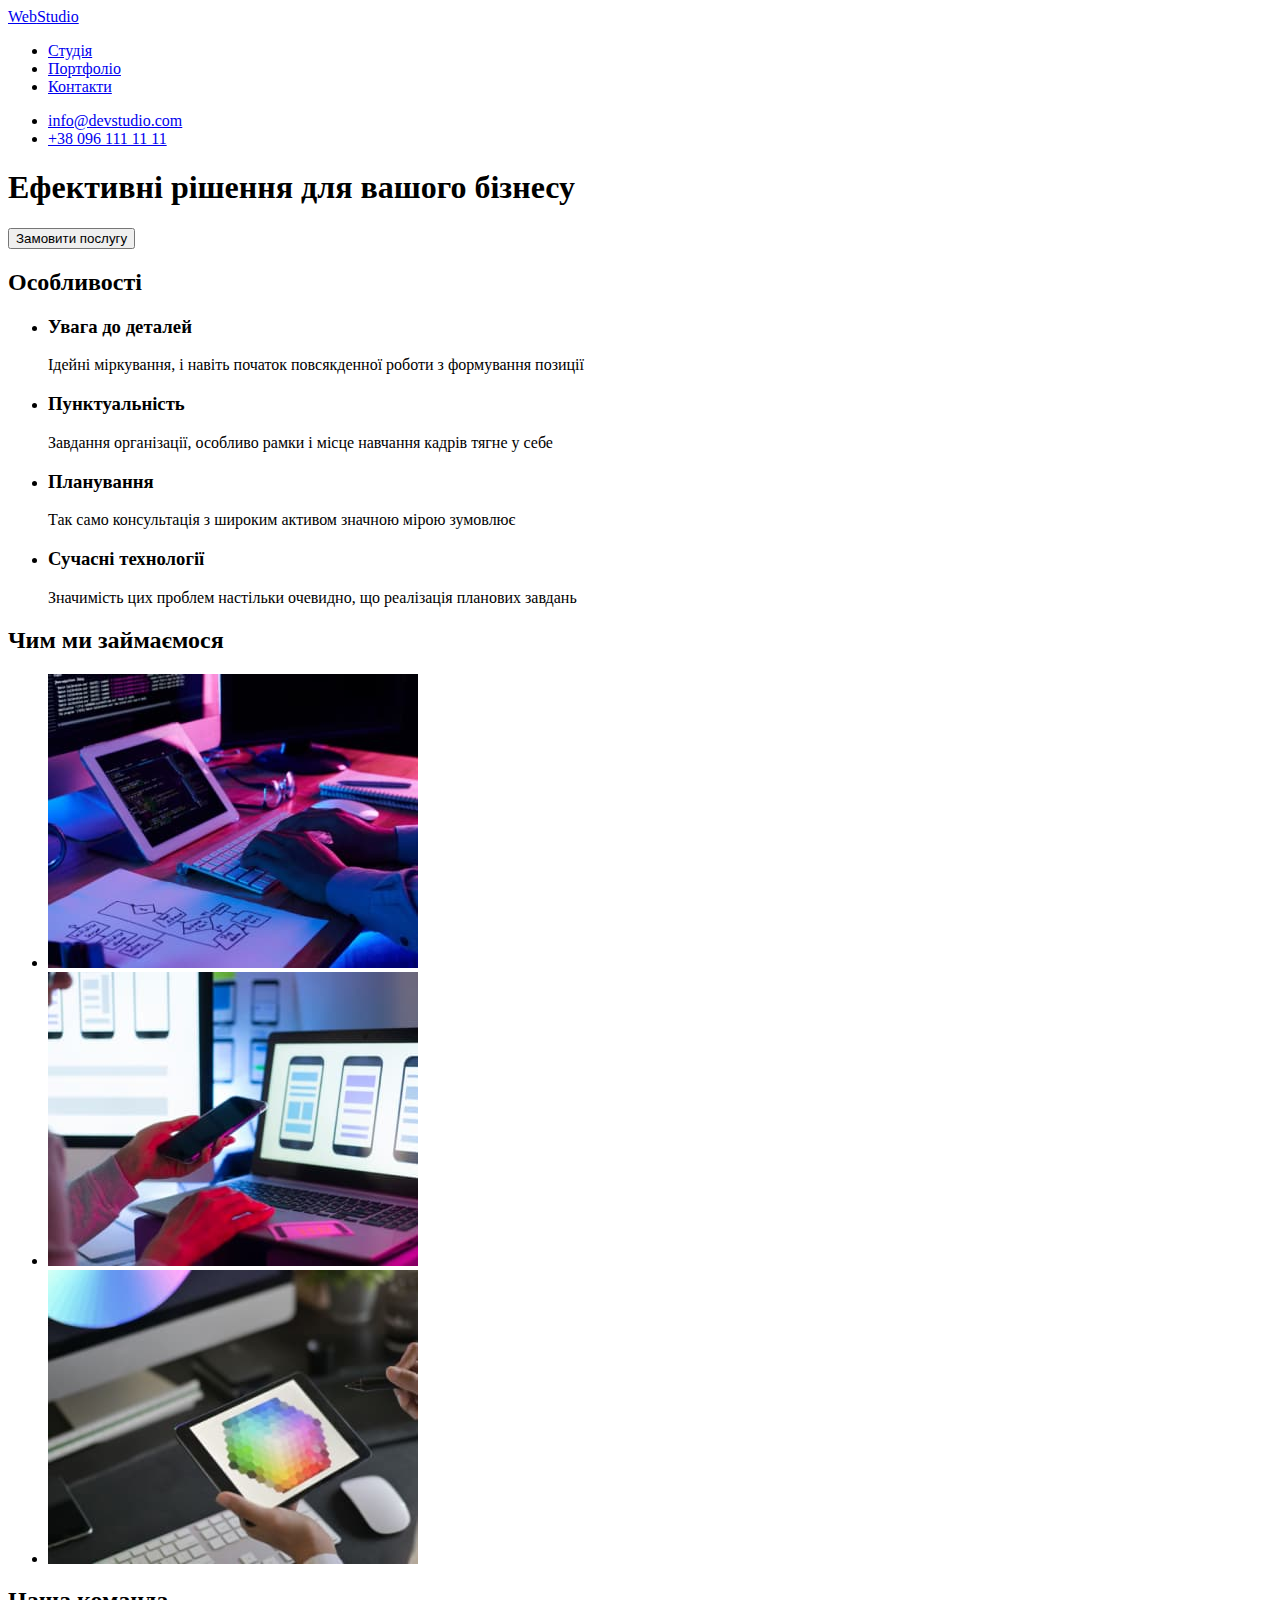
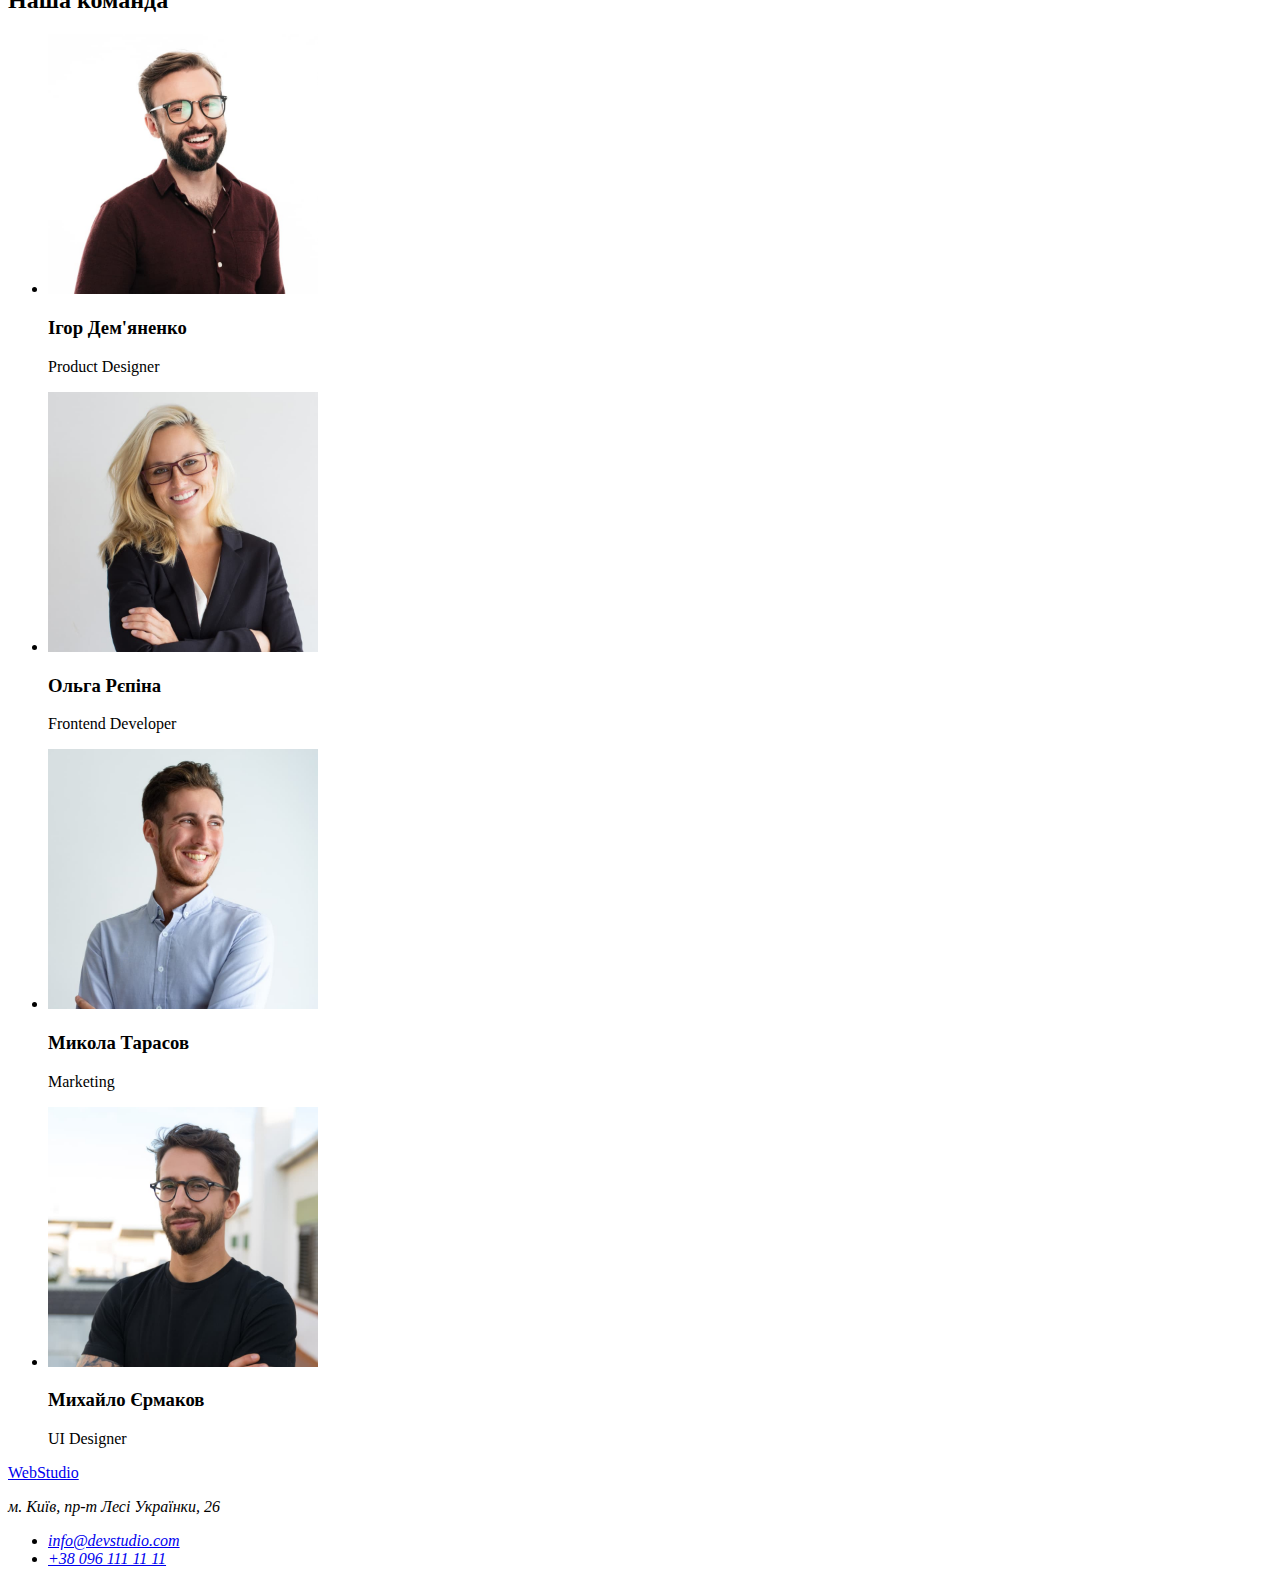
==== index.html @ 5a86db14 "create clone from previous hw" ====
<!DOCTYPE html>
<html lang="ua">
  <head>
    <meta charset="UTF-8" />
    <meta http-equiv="X-UA-Compatible" content="IE=edge" />
    <meta name="viewport" content="width=device-width, initial-scale=1.0" />
    <title>Web Studio (Version 2.1)</title>
  </head>
  <body>
    <header>
      <a href="#"> <span>Web</span>Studio </a>
      <nav>
        <ul>
          <li><a href="#">Студія</a></li>
          <li><a href="#">Портфоліо</a></li>
          <li><a href="#">Контакти</a></li>
        </ul>
      </nav>
      <ul>
        <li><a href="mailto:info@devstudio.com">info@devstudio.com</a></li>
        <li><a href="tel:+380961111111">+38 096 111 11 11</a></li>
      </ul>
    </header>

    <main>
      <section>
        <h1>Ефективні рішення для вашого бізнесу</h1>
        <button type="button">Замовити послугу</button>
      </section>

      <section>
        <h2>Особливості</h2>
        <ul>
          <li>
            <h3>Увага до деталей</h3>
            <p>Ідейні міркування, і навіть початок повсякденної роботи з формування позиції</p>
          </li>
          <li>
            <h3>Пунктуальність</h3>
            <p>Завдання організації, особливо рамки і місце навчання кадрів тягне у себе</p>
          </li>
          <li>
            <h3>Планування</h3>
            <p>Так само консультація з широким активом значною мірою зумовлює</p>
          </li>
          <li>
            <h3>Сучасні технології</h3>
            <p>Значимість цих проблем настільки очевидно, що реалізація планових завдань</p>
          </li>
        </ul>
      </section>

      <section>
        <h2>Чим ми займаємося</h2>
        <ul>
          <li>
            <img
              src="./images/image1.jpg"
              alt="Розробка програмного забеспечення"
              width="370"
              height="294"
            />
          </li>
          <li>
            <img
              src="./images/img2.jpg"
              alt="Створення мобільних застосунків"
              width="370"
              height="294"
            />
          </li>
          <li>
            <img
              src="./images/img3.jpg"
              alt="Розробка сучасного UX/UI дизайну"
              width="370"
              height="294"
            />
          </li>
        </ul>
      </section>

      <section>
        <h2>Наша команда</h2>
        <ul>
          <li>
            <img src="./images/igor.jpg" alt="This is Igor" width="270" height="260" />
            <h3>Ігор Дем'яненко</h3>
            <p lang="en">Product Designer</p>
          </li>
          <li>
            <img src="./images/olga.jpg" alt="This is Olga" width="270" height="260" />

            <h3>Ольга Рєпіна</h3>
            <p lang="en">Frontend Developer</p>
          </li>
          <li>
            <img src="./images/mykola.jpg" alt="This is Mykola" width="270" height="260" />
            <h3>Микола Тарасов</h3>
            <p lang="en">Marketing</p>
          </li>
          <li>
            <img src="./images/myhailo.jpg" alt="This is Myhailo" width="270" height="260" />
            <h3>Михайло Єрмаков</h3>
            <p lang="en">UI Designer</p>
          </li>
        </ul>
      </section>
    </main>

    <footer>
      <a href="#"><span>Web</span>Studio</a>
      <address>
        <p>м. Київ, пр-т Лесі Українки, 26</p>
        <ul>
          <li><a href="mailto:info@devstudio.com">info@devstudio.com</a></li>
          <li><a href="tel:+380961111111">+38 096 111 11 11</a></li>
        </ul>
      </address>
    </footer>
  </body>
</html>
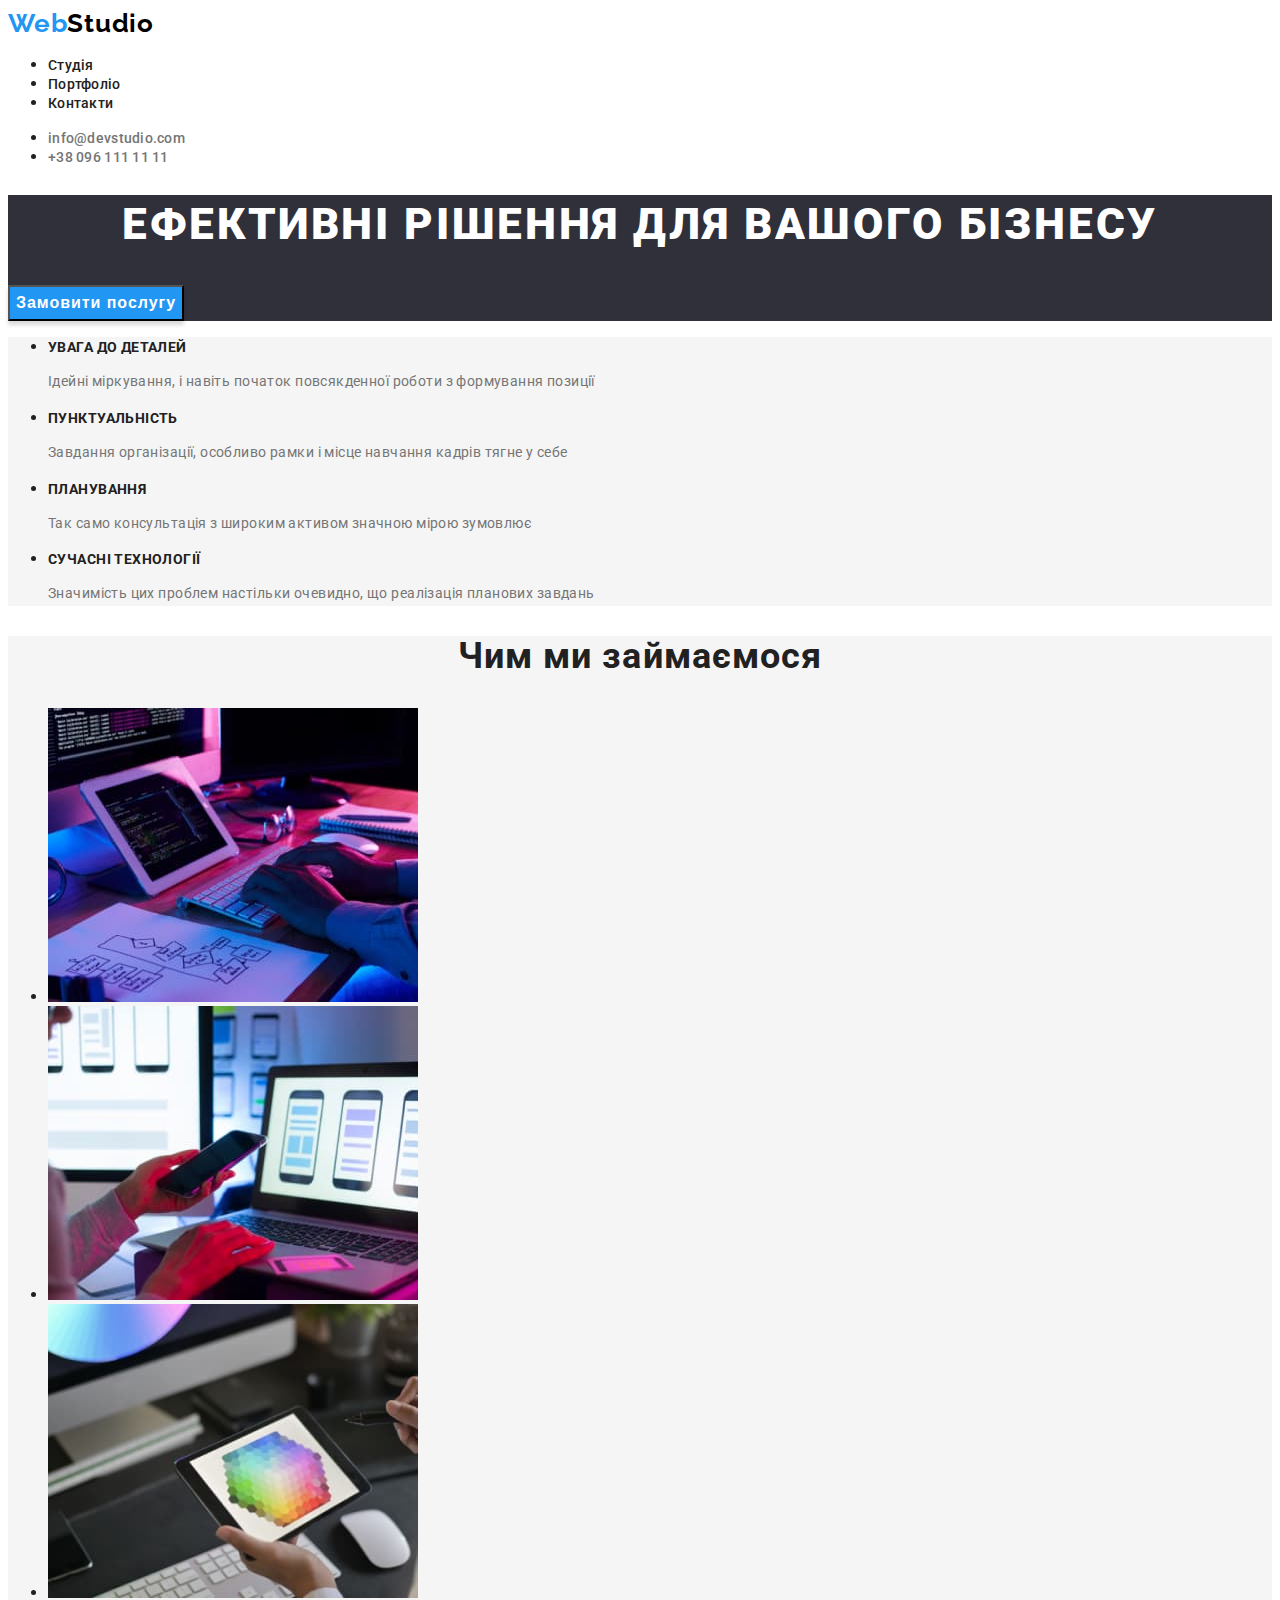
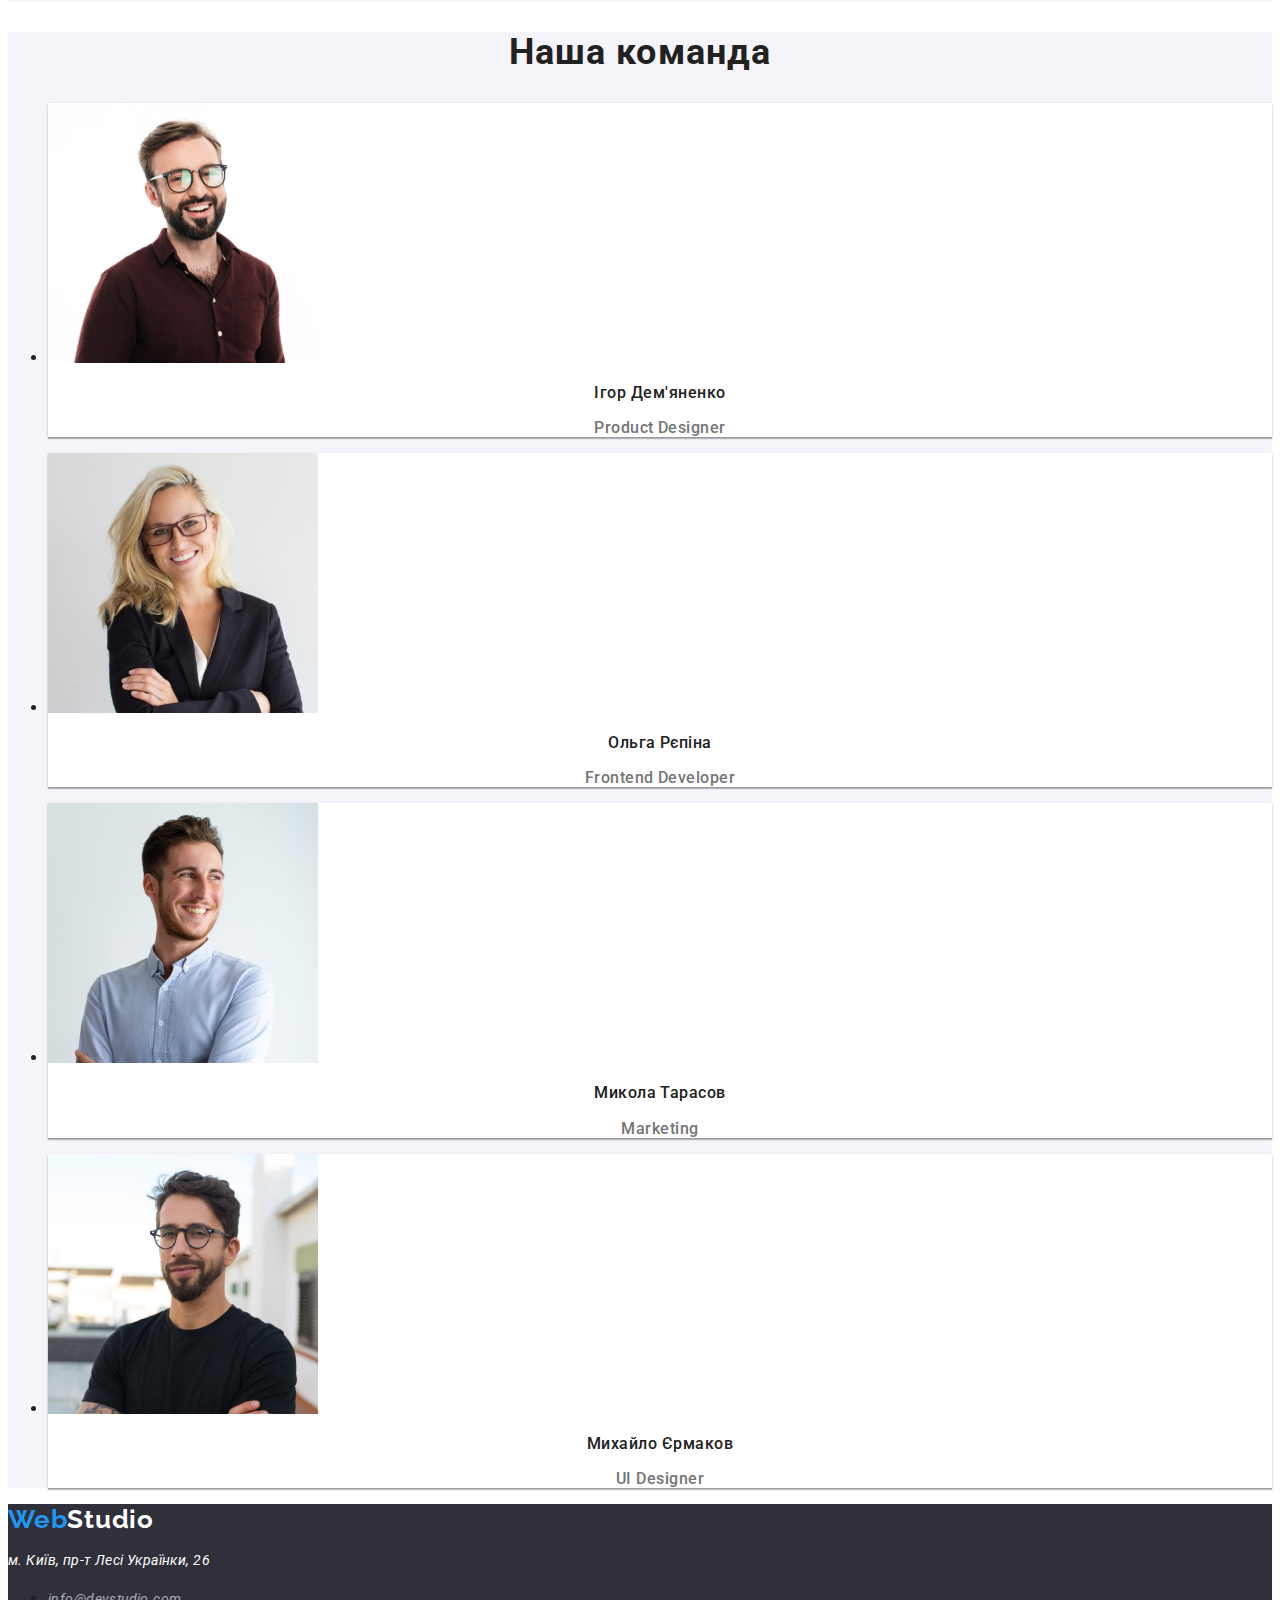
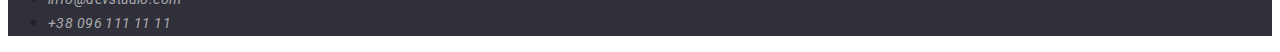
==== commit f8f3e520: "complete 2nd task" ====
--- a/index.html
+++ b/index.html
@@ -5,56 +5,78 @@
     <meta http-equiv="X-UA-Compatible" content="IE=edge" />
     <meta name="viewport" content="width=device-width, initial-scale=1.0" />
     <title>Web Studio (Version 2.1)</title>
+    <link rel="preconnect" href="https://fonts.googleapis.com" />
+    <link rel="preconnect" href="https://fonts.gstatic.com" crossorigin />
+    <link
+      href="https://fonts.googleapis.com/css2?family=Raleway:wght@700&family=Roboto:wght@400;500;700;900&display=swap"
+      rel="stylesheet"
+    />
+    <link rel="stylesheet" href="./css/styles.css" />
   </head>
   <body>
-    <header>
-      <a href="#"> <span>Web</span>Studio </a>
+    <!-- НАВІГАЦІЯ -->
+    <header class="header">
+      <a lang="en" class="logo-txt-header" href="./index.html">
+        <span class="logo-span">Web</span>Studio
+      </a>
       <nav>
         <ul>
-          <li><a href="#">Студія</a></li>
-          <li><a href="#">Портфоліо</a></li>
-          <li><a href="#">Контакти</a></li>
+          <li><a class="nav-link" href="./index.html">Студія</a></li>
+          <li><a class="nav-link" href="./portfolio.html">Портфоліо</a></li>
+          <li><a class="nav-link" href="#">Контакти</a></li>
         </ul>
       </nav>
       <ul>
-        <li><a href="mailto:info@devstudio.com">info@devstudio.com</a></li>
-        <li><a href="tel:+380961111111">+38 096 111 11 11</a></li>
+        <li>
+          <a class="contact-link-header" href="mailto:info@devstudio.com">info@devstudio.com</a>
+        </li>
+        <li><a class="contact-link-header" href="tel:+380961111111">+38 096 111 11 11</a></li>
       </ul>
     </header>
 
     <main>
-      <section>
-        <h1>Ефективні рішення для вашого бізнесу</h1>
-        <button type="button">Замовити послугу</button>
+      <!-- HERO -->
+      <section class="order">
+        <h1 class="order-descr">Ефективні рішення для вашого бізнесу</h1>
+        <button class="order-btn" type="button">
+          <span class="order-btn-txt">Замовити послугу</span>
+        </button>
       </section>
-
-      <section>
-        <h2>Особливості</h2>
-        <ul>
+      <!-- Особливості -->
+      <section class="unics">
+        <!-- <h2>Особливості</h2> -->
+        <ul class="unics-list">
           <li>
-            <h3>Увага до деталей</h3>
-            <p>Ідейні міркування, і навіть початок повсякденної роботи з формування позиції</p>
+            <h3 class="unic-name">Увага до деталей</h3>
+            <p class="unic-descr">
+              Ідейні міркування, і навіть початок повсякденної роботи з формування позиції
+            </p>
           </li>
           <li>
-            <h3>Пунктуальність</h3>
-            <p>Завдання організації, особливо рамки і місце навчання кадрів тягне у себе</p>
+            <h3 class="unic-name">Пунктуальність</h3>
+            <p class="unic-descr">
+              Завдання організації, особливо рамки і місце навчання кадрів тягне у себе
+            </p>
           </li>
           <li>
-            <h3>Планування</h3>
-            <p>Так само консультація з широким активом значною мірою зумовлює</p>
+            <h3 class="unic-name">Планування</h3>
+            <p class="unic-descr">Так само консультація з широким активом значною мірою зумовлює</p>
           </li>
           <li>
-            <h3>Сучасні технології</h3>
-            <p>Значимість цих проблем настільки очевидно, що реалізація планових завдань</p>
+            <h3 class="unic-name">Сучасні технології</h3>
+            <p class="unic-descr">
+              Значимість цих проблем настільки очевидно, що реалізація планових завдань
+            </p>
           </li>
         </ul>
       </section>
-
-      <section>
-        <h2>Чим ми займаємося</h2>
-        <ul>
+      <!-- Діяльність -->
+      <section class="activity">
+        <h2 class="activity-head">Чим ми займаємося</h2>
+        <ul class="activity-list">
           <li>
             <img
+              class="activity-img"
               src="./images/image1.jpg"
               alt="Розробка програмного забеспечення"
               width="370"
@@ -63,6 +85,7 @@
           </li>
           <li>
             <img
+              class="activity-img"
               src="./images/img2.jpg"
               alt="Створення мобільних застосунків"
               width="370"
@@ -71,6 +94,7 @@
           </li>
           <li>
             <img
+              class="activity-img"
               src="./images/img3.jpg"
               alt="Розробка сучасного UX/UI дизайну"
               width="370"
@@ -79,44 +103,50 @@
           </li>
         </ul>
       </section>
-
-      <section>
-        <h2>Наша команда</h2>
-        <ul>
+      <!-- Команда -->
+      <section class="team">
+        <h2 class="team-head">Наша команда</h2>
+        <ul class="team-list">
           <li>
             <img src="./images/igor.jpg" alt="This is Igor" width="270" height="260" />
-            <h3>Ігор Дем'яненко</h3>
-            <p lang="en">Product Designer</p>
+            <h3 class="teammate-name">Ігор Дем'яненко</h3>
+            <p class="teammate-career" lang="en">Product Designer</p>
           </li>
           <li>
             <img src="./images/olga.jpg" alt="This is Olga" width="270" height="260" />
 
-            <h3>Ольга Рєпіна</h3>
-            <p lang="en">Frontend Developer</p>
+            <h3 class="teammate-name">Ольга Рєпіна</h3>
+            <p class="teammate-career" lang="en">Frontend Developer</p>
           </li>
           <li>
             <img src="./images/mykola.jpg" alt="This is Mykola" width="270" height="260" />
-            <h3>Микола Тарасов</h3>
-            <p lang="en">Marketing</p>
+            <h3 class="teammate-name">Микола Тарасов</h3>
+            <p class="teammate-career" lang="en">Marketing</p>
           </li>
           <li>
             <img src="./images/myhailo.jpg" alt="This is Myhailo" width="270" height="260" />
-            <h3>Михайло Єрмаков</h3>
-            <p lang="en">UI Designer</p>
+            <h3 class="teammate-name">Михайло Єрмаков</h3>
+            <p class="teammate-career" lang="en">UI Designer</p>
           </li>
         </ul>
       </section>
     </main>
-
+    <!-- Контакти -->
     <footer>
-      <a href="#"><span>Web</span>Studio</a>
-      <address>
-        <p>м. Київ, пр-т Лесі Українки, 26</p>
-        <ul>
-          <li><a href="mailto:info@devstudio.com">info@devstudio.com</a></li>
-          <li><a href="tel:+380961111111">+38 096 111 11 11</a></li>
-        </ul>
-      </address>
+      <section class="footer">
+        <a lang="en" class="logo-txt-footer" href="./index.html">
+          <span class="logo-span">Web</span>Studio</a
+        >
+        <address>
+          <p class="adress-street">м. Київ, пр-т Лесі Українки, 26</p>
+          <ul>
+            <li>
+              <a class="contact-link-footer" href="mailto:info@devstudio.com">info@devstudio.com</a>
+            </li>
+            <li><a class="contact-link-footer" href="tel:+380961111111">+38 096 111 11 11</a></li>
+          </ul>
+        </address>
+      </section>
     </footer>
   </body>
 </html>
--- a/css/styles.css
+++ b/css/styles.css
@@ -0,0 +1,210 @@
+:root {
+    --main-text-color:#212121;
+    --grey-text:#757575;
+    --blue:#2196F3;
+    --logo-color:#000000;
+    --white:#FFFFFF;
+    --white-for-bg: #F5F5F5;
+    --less-white-for-bg: #F5F4FA;
+    --footer-contacts:rgba(255, 255, 255, 0.6);
+    --bg-grey: #2F303A;
+    --btn-box-shadow: rgba(0, 0, 0, 0.15);
+}
+
+body {
+    font-family: 'Roboto', sans-serif;
+    color: var(--main-text-color);
+}
+
+a {
+    text-decoration: none;
+}
+
+.header {
+    background-color: var(--white);
+}
+
+.logo-txt-header,
+.logo-txt-footer {
+    font-family: 'Raleway', sans-serif;
+    font-weight: 700;
+    font-size: 26px;
+    letter-spacing: 0.03em;
+    line-height: 1.19;
+}
+
+.logo-txt-header {
+    color: var(--logo-color);
+}
+
+.logo-span {
+    color: var(--blue);
+}
+
+.nav-link {
+    font-weight: 500;
+    color: var(--main-text-color);
+    font-size: 14px;
+    line-height: 1.14;
+    letter-spacing: 0.02em;
+}
+
+.nav-link:hover {
+    color: var(--blue)
+}
+
+.contact-link-header {
+    font-weight: 500;
+    font-size: 14px;
+    line-height: 1.14;
+    letter-spacing: 0.02em;
+    color: var(--grey-text);
+}
+
+.contact-link-header:hover{
+    color:var(--blue);
+}
+
+.order {
+    background-color: var(--bg-grey);
+}
+
+.order-descr {
+    color:var(--white);
+    font-weight: 900;
+    font-size: 44px;
+    line-height: 1.36;
+    text-align: center;
+    letter-spacing: 0.06em;
+    text-transform: uppercase;
+}
+
+.order-btn {
+    background-color: var(--blue);
+    box-shadow: 0px 4px 4px var(--btn-box-shadow);
+}
+
+.order-btn-txt {
+    font-weight: 700;
+    font-size: 16px;
+    line-height: 1.88;
+    letter-spacing: 0.06em;
+    color:var(--white);
+}
+
+.unic-name {
+    font-weight: 700;
+    font-size: 14px;
+    line-height: 1.14;
+    letter-spacing: 0.03em;
+    text-transform: uppercase;
+}
+
+.unic-descr {
+    font-size: 14px;
+    line-height: 1.71;
+    letter-spacing: 0.03em;
+    color:var(--grey-text);
+}
+
+.unics,
+.activity {
+    background-color: var(--white-for-bg);
+}
+.team {
+    background-color: var(--less-white-for-bg);
+}
+
+.activity-head,
+.team-head {
+    font-weight: 700;
+    font-size: 36px;
+    line-height: 1.16;
+    text-align: center;
+    letter-spacing: 0.03em;
+}
+
+ul.team-list > li {
+    background: var(--white);
+    box-shadow: 0px 1px 3px rgba(0, 0, 0, 0.12), 0px 1px 1px rgba(0, 0, 0, 0.14), 0px 2px 1px rgba(0, 0, 0, 0.2);
+}
+
+.teammate-name,
+.teammate-career {
+    font-weight: 500;
+    font-size: 16px;
+    line-height: 1.19;
+    text-align: center;
+    letter-spacing: 0.03em;
+}
+
+.teammate-career {
+    color: var(--grey-text);
+}
+
+.footer {
+    background: var(--bg-grey);
+}
+
+.logo-txt-footer {
+    color: var(--white);
+}
+
+.adress-street,
+.contact-link-footer {
+    font-size: 14px;
+    line-height: 1.71;
+    letter-spacing: 0.03em;
+}
+
+.adress-street {
+    color: var(--white);
+}
+
+.contact-link-footer {
+    color: var(--footer-contacts);
+}
+.contact-link-footer:hover {
+    color: var(--blue);
+}
+
+/* -----------------------------------PORTFOLIO PAGE BELOW------------------------------- */
+
+.portfolio {
+    /* background-color: var(--white-for-bg); */
+}
+
+.portfolio-btn {
+    background-color: var(--less-white-for-bg);
+}
+
+.portfolio-btn-txt {
+    font-weight: 500;
+    font-size: 16px;
+    line-height: 1.62;
+    text-align: center;
+    letter-spacing: 0.03em;
+}
+
+.portfolio-btn:hover {
+    background-color: var(--blue);
+    color: white;
+}
+
+.portfolio-list > li {
+    background-color: var(--white);
+}
+
+.portfolio-name {
+    font-weight: 700;
+    font-size: 18px;
+    line-height: 2.0;
+    letter-spacing: 0.06em;
+}
+
+.portfolio-descr {
+    font-size: 16px;
+    line-height: 1.88;
+    letter-spacing: 0.03em;
+    color: var(--grey-text);
+}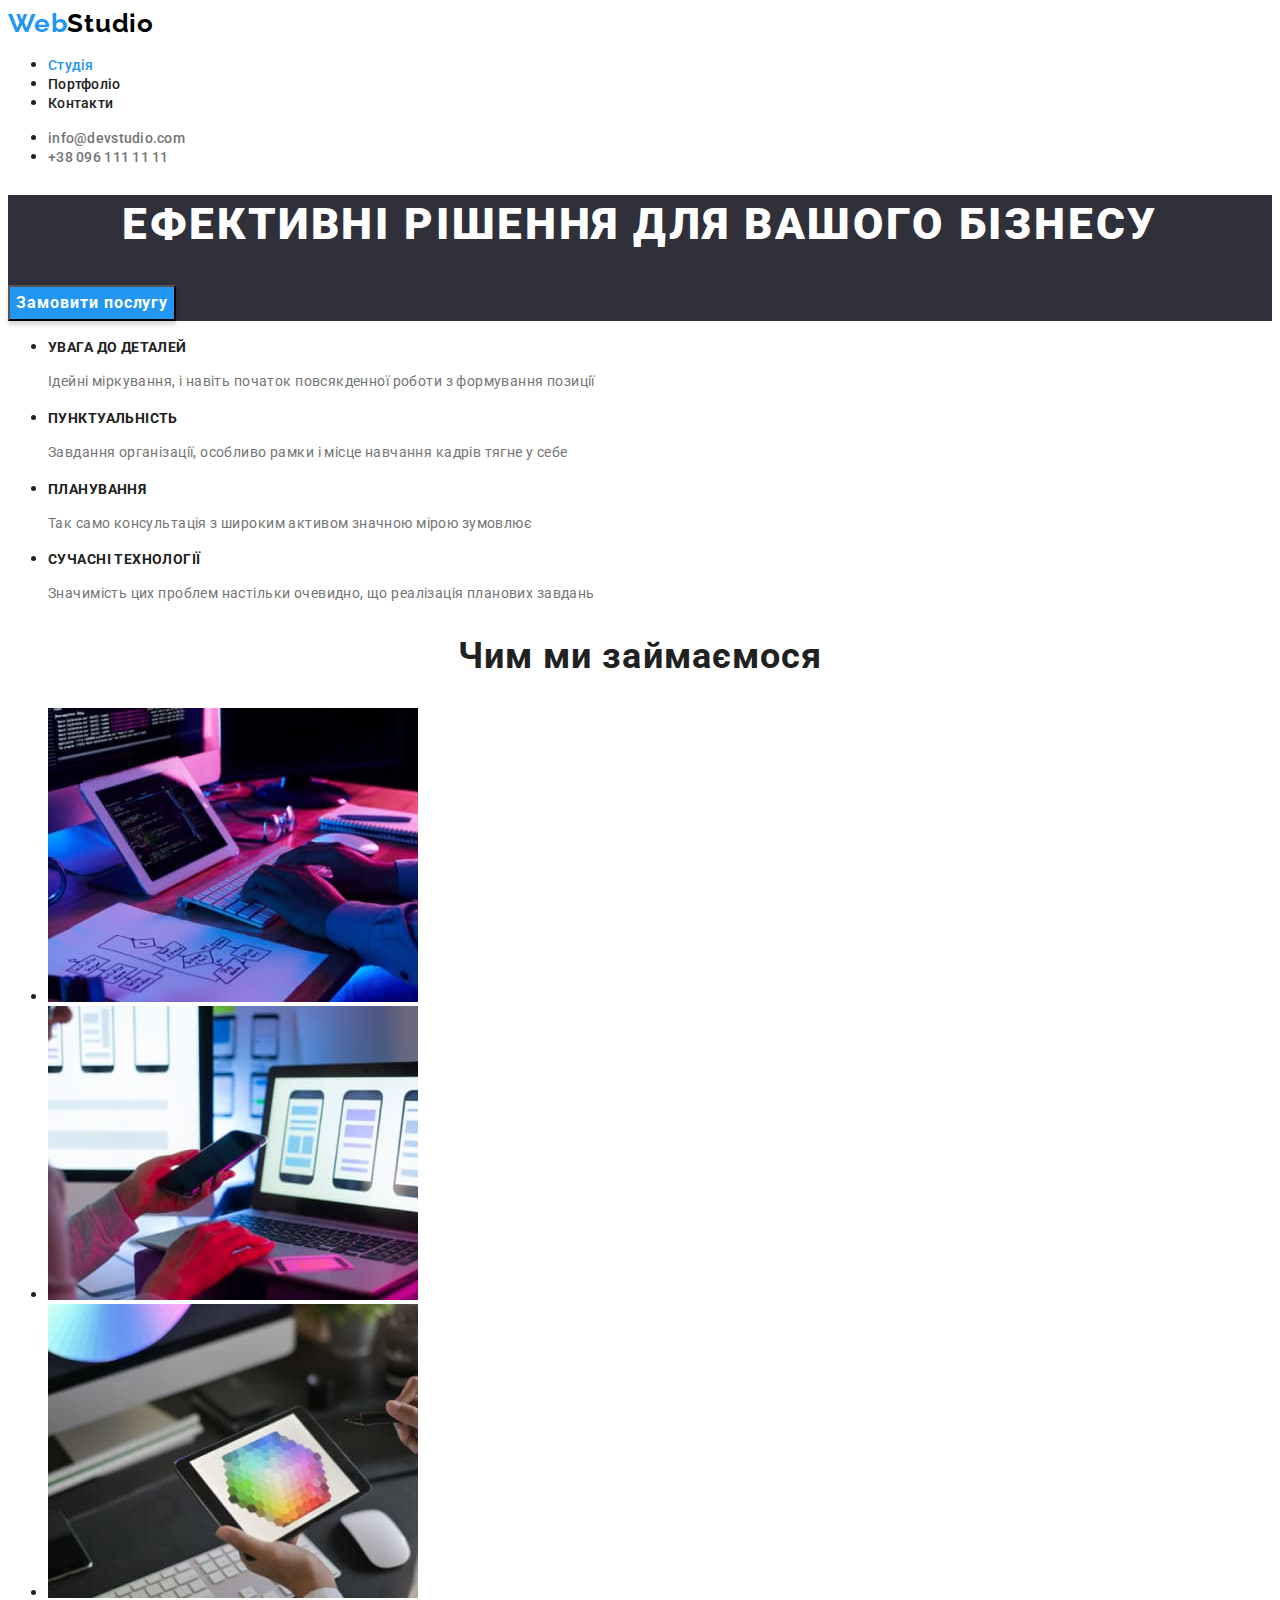
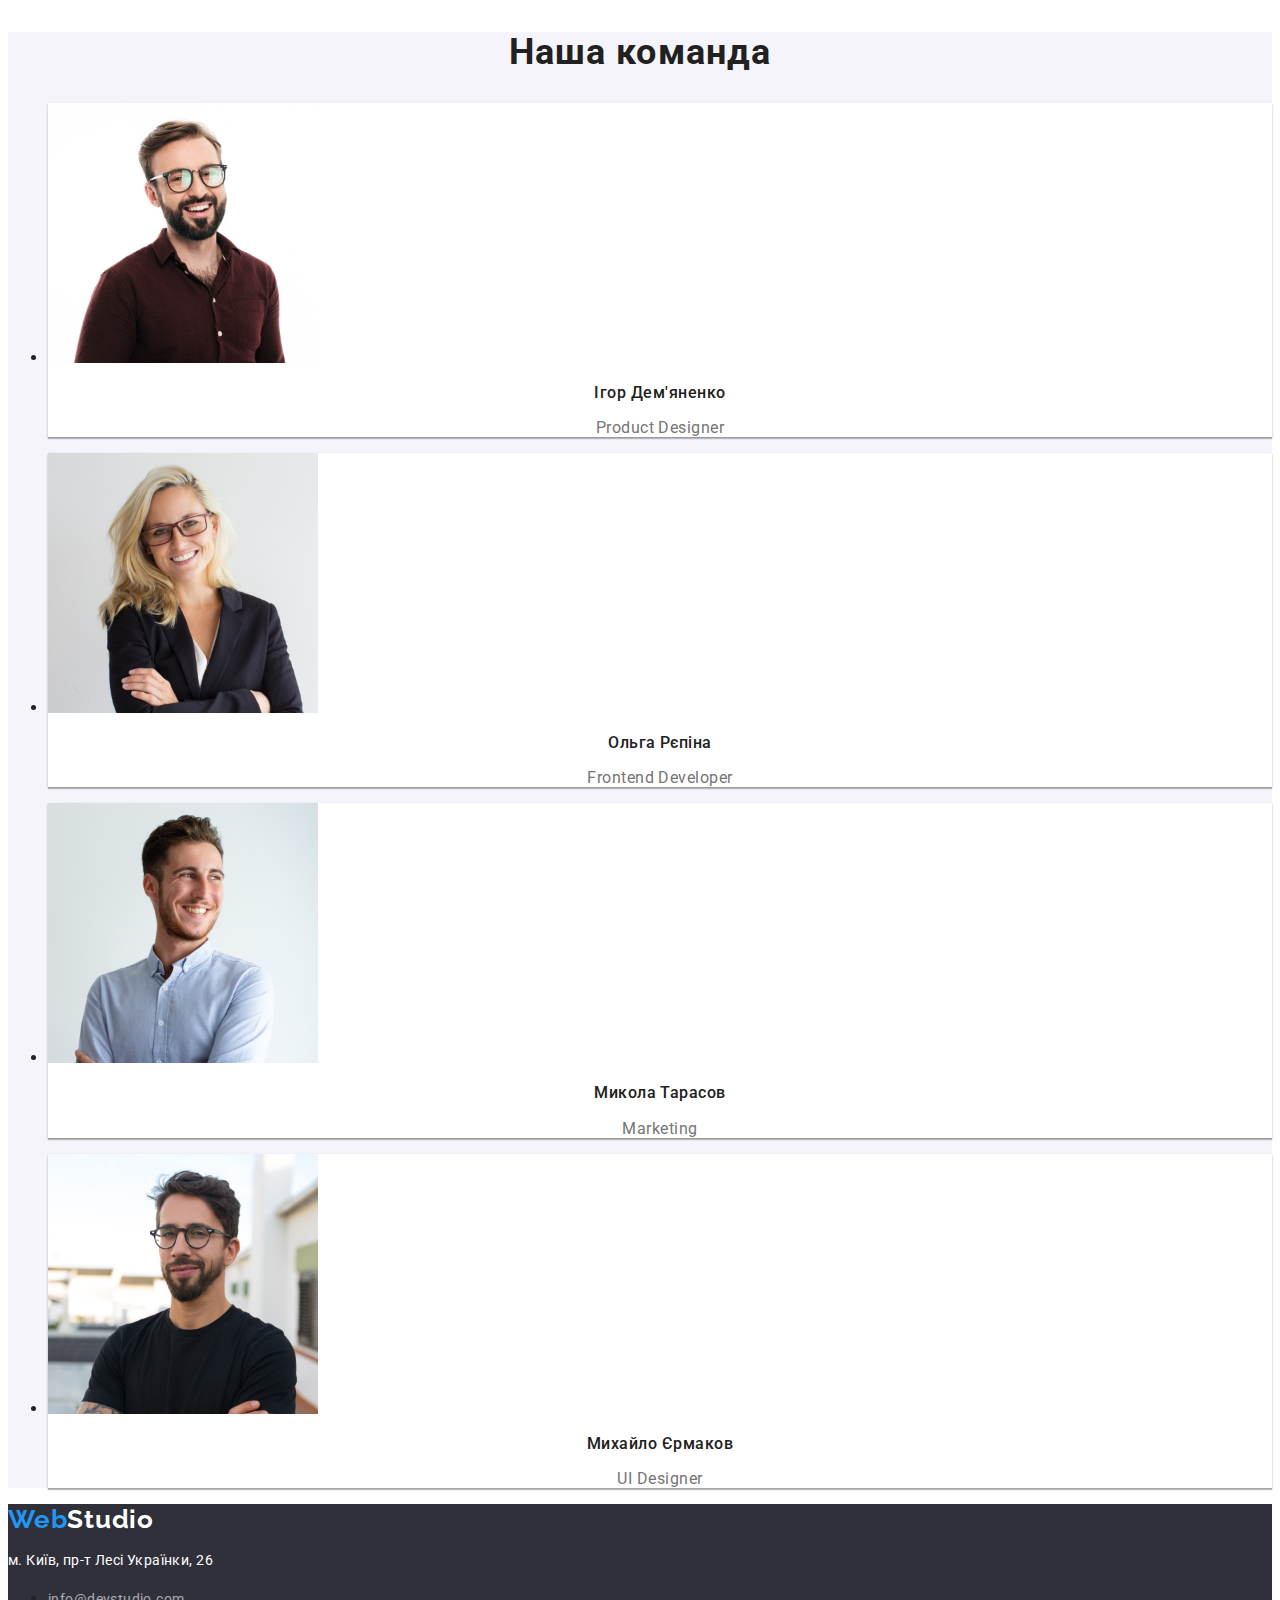
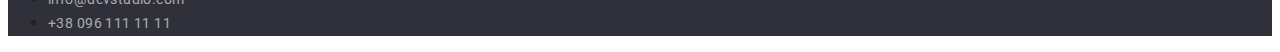
==== commit be6b17ae: "add fonts to btns" ====
--- a/index.html
+++ b/index.html
@@ -1,5 +1,5 @@
 <!DOCTYPE html>
-<html lang="ua">
+<html lang="uk">
   <head>
     <meta charset="UTF-8" />
     <meta http-equiv="X-UA-Compatible" content="IE=edge" />
@@ -21,7 +21,7 @@
       </a>
       <nav>
         <ul>
-          <li><a class="nav-link" href="./index.html">Студія</a></li>
+          <li><a class="nav-link main-page" href="./index.html">Студія</a></li>
           <li><a class="nav-link" href="./portfolio.html">Портфоліо</a></li>
           <li><a class="nav-link" href="#">Контакти</a></li>
         </ul>
@@ -38,9 +38,7 @@
       <!-- HERO -->
       <section class="order">
         <h1 class="order-descr">Ефективні рішення для вашого бізнесу</h1>
-        <button class="order-btn" type="button">
-          <span class="order-btn-txt">Замовити послугу</span>
-        </button>
+        <button class="order-btn" type="button">Замовити послугу</button>
       </section>
       <!-- Особливості -->
       <section class="unics">
--- a/css/styles.css
+++ b/css/styles.css
@@ -4,7 +4,6 @@
     --blue:#2196F3;
     --logo-color:#000000;
     --white:#FFFFFF;
-    --white-for-bg: #F5F5F5;
     --less-white-for-bg: #F5F4FA;
     --footer-contacts:rgba(255, 255, 255, 0.6);
     --bg-grey: #2F303A;
@@ -24,6 +23,11 @@
     background-color: var(--white);
 }
 
+.nav-link.main-page,
+.nav-link.portfolio-page {
+    color: var(--blue);
+}
+
 .logo-txt-header,
 .logo-txt-footer {
     font-family: 'Raleway', sans-serif;
@@ -49,7 +53,9 @@
     letter-spacing: 0.02em;
 }
 
-.nav-link:hover {
+.nav-link:hover,
+.nav-link:focus,
+.nav-link:active {
     color: var(--blue)
 }
 
@@ -61,7 +67,8 @@
     color: var(--grey-text);
 }
 
-.contact-link-header:hover{
+.contact-link-header:hover,
+.contact-link-header:focus{
     color:var(--blue);
 }
 
@@ -82,14 +89,14 @@
 .order-btn {
     background-color: var(--blue);
     box-shadow: 0px 4px 4px var(--btn-box-shadow);
-}
-
-.order-btn-txt {
+    cursor: pointer;
     font-weight: 700;
     font-size: 16px;
     line-height: 1.88;
     letter-spacing: 0.06em;
+    text-align: center;
     color:var(--white);
+    font-family: inherit;
 }
 
 .unic-name {
@@ -107,10 +114,6 @@
     color:var(--grey-text);
 }
 
-.unics,
-.activity {
-    background-color: var(--white-for-bg);
-}
 .team {
     background-color: var(--less-white-for-bg);
 }
@@ -131,11 +134,14 @@
 
 .teammate-name,
 .teammate-career {
+    line-height: 1.19;
+    text-align: center;
+    letter-spacing: 0.03em;
+}
+
+.teammate-name {
     font-weight: 500;
     font-size: 16px;
-    line-height: 1.19;
-    text-align: center;
-    letter-spacing: 0.03em;
 }
 
 .teammate-career {
@@ -164,21 +170,18 @@
 .contact-link-footer {
     color: var(--footer-contacts);
 }
-.contact-link-footer:hover {
+.contact-link-footer:hover,
+.contact-link-footer:focus {
     color: var(--blue);
 }
 
+address {
+    font-style: normal;
+}
+
 /* -----------------------------------PORTFOLIO PAGE BELOW------------------------------- */
-
-.portfolio {
-    /* background-color: var(--white-for-bg); */
-}
-
 .portfolio-btn {
     background-color: var(--less-white-for-bg);
-}
-
-.portfolio-btn-txt {
     font-weight: 500;
     font-size: 16px;
     line-height: 1.62;
@@ -186,9 +189,11 @@
     letter-spacing: 0.03em;
 }
 
-.portfolio-btn:hover {
+.portfolio-btn:hover,
+.portfolio-btn:focus {
     background-color: var(--blue);
     color: white;
+    cursor: pointer;
 }
 
 .portfolio-list > li {
@@ -203,7 +208,6 @@
 }
 
 .portfolio-descr {
-    font-size: 16px;
     line-height: 1.88;
     letter-spacing: 0.03em;
     color: var(--grey-text);
